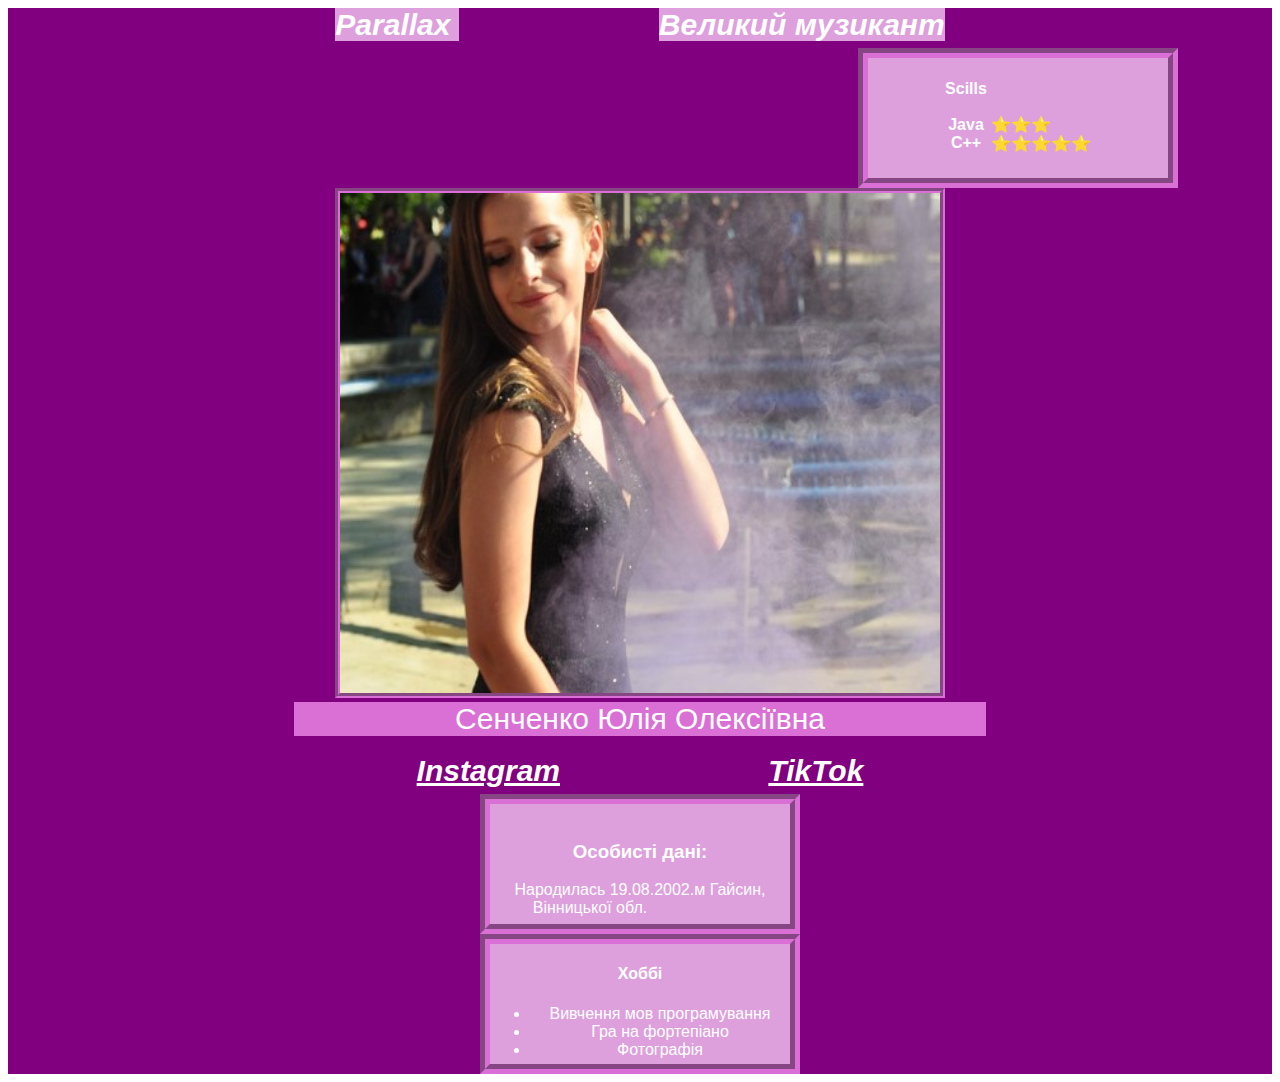
==== index.html @ 476815e6 "Add files via upload" ====
<!DOCTYPE html>
<html lang="en" dir="ltr">
  <head>
    <meta charset="utf-8">
    <style>
    body
    {
      font-family:  Arial;
    }
    img
    {
      border-style: groove;
      border-width: 5px;
      border-color: orchid;
      width: 600px;
      height: 500px;
      margin: 0px 40px 0px 40px;
    }
    a
    {
      font-family: Arial;
      color: white;
      margin: 0px 100px 0px 100px;
    }
    a1
    {
      font-family: Arial;
      color: white;
      font-size: 30px;
      margin: 0px 100px 0px 100px;
    }
    a2
    {
      font-family: Arial;
      color: white;
      font-size: 30px;
      margin: 0px 100px 0px 100px;
      justify-content: center;
    background-color: plum;
      width: 692px;
      text-align: center;
    }
    nav
    {
      font-weight: bold;
      font-style: italic;
      font-size: 30px;
      height: 40px;
      background-color: o;
      text-align: center;
    }
    header
    {
      justify-content: center;
    background-color: orchid;
      width: 692px;
      text-align: center;
    }
    section
    {
      background-color: purple;
    }

    .style1
    {
      border-style: groove;
      border-width: 10px;
      border-color: orchid;
      background-color: plum;
      height: 120px;
      width: 300px;
  margin: 0px 40px 0px 40px;
    }
    .style2
    {
      border-style: groove;
      border-width: 10px;
      border-color: orchid;
      background-color: plum;
      height: 120px;
      width: 300px;
  margin: 0px 100px 0px 850px;
    }
    .style3
    {
      border-style: groove;
      border-width: 10px;
      border-color: orchid;
      background-color: plum;
      height: 120px;
      width: 300px;
  margin: 0px 0px 0px 0px;
    }
    #flex-container1
    {
      display: flex;
      flex-direction: column;
      align-items: center;

    }
    #flex-container2
    {
      display: flex;
      justify-content: center;
      align-items: center;
    }

</style>
<title>MySite</title>
</head>
<body/>
<section>
<nav>
<a2 href="Parallax.html">Parallax </a2> <a2 href="MySite.html">Великий музикант</a2>
</nav>
<div class="style2"><a >
<center>
<tr>
<td ><table width = "5%" ><tr> <th>Scills
<br><br>Java
    <br>C++</th><td><br>
   <br> ⭐️⭐️⭐️
   <br > ⭐️⭐️⭐️⭐️⭐️ </td>  </tr>
 </table></td> </tr>
</center></a>
</div>
<center>
<img src="photo.jpg" alt=""; </center>
<center>
<header><a1>Сенченко Юлія Олексіївна </a1></header>
<br>
<div id="flex-container2">
<nav>
<a href = "https://www.instagram.com/alekseeev.a/">Instagram</a>
<a href = "https://vm.tiktok.com/ZSgh88yB/">TikTok</a>
</nav>
</center>
<div id="flex-container1">
<div class="style1">
<a><h3 >Особисті дані:</h3>
Народилась 19.08.2002.м Гайсин, Вінницької обл.</a>
</div>
<a><div class="style3">
<td><h4>Хоббі</h4>
<ul>
<li>Вивчення мов програмування</li>
<li>Гра на фортепіано</li>
<li>Фотографія</li>
</div>
</a>
</div>
</section>
</html>
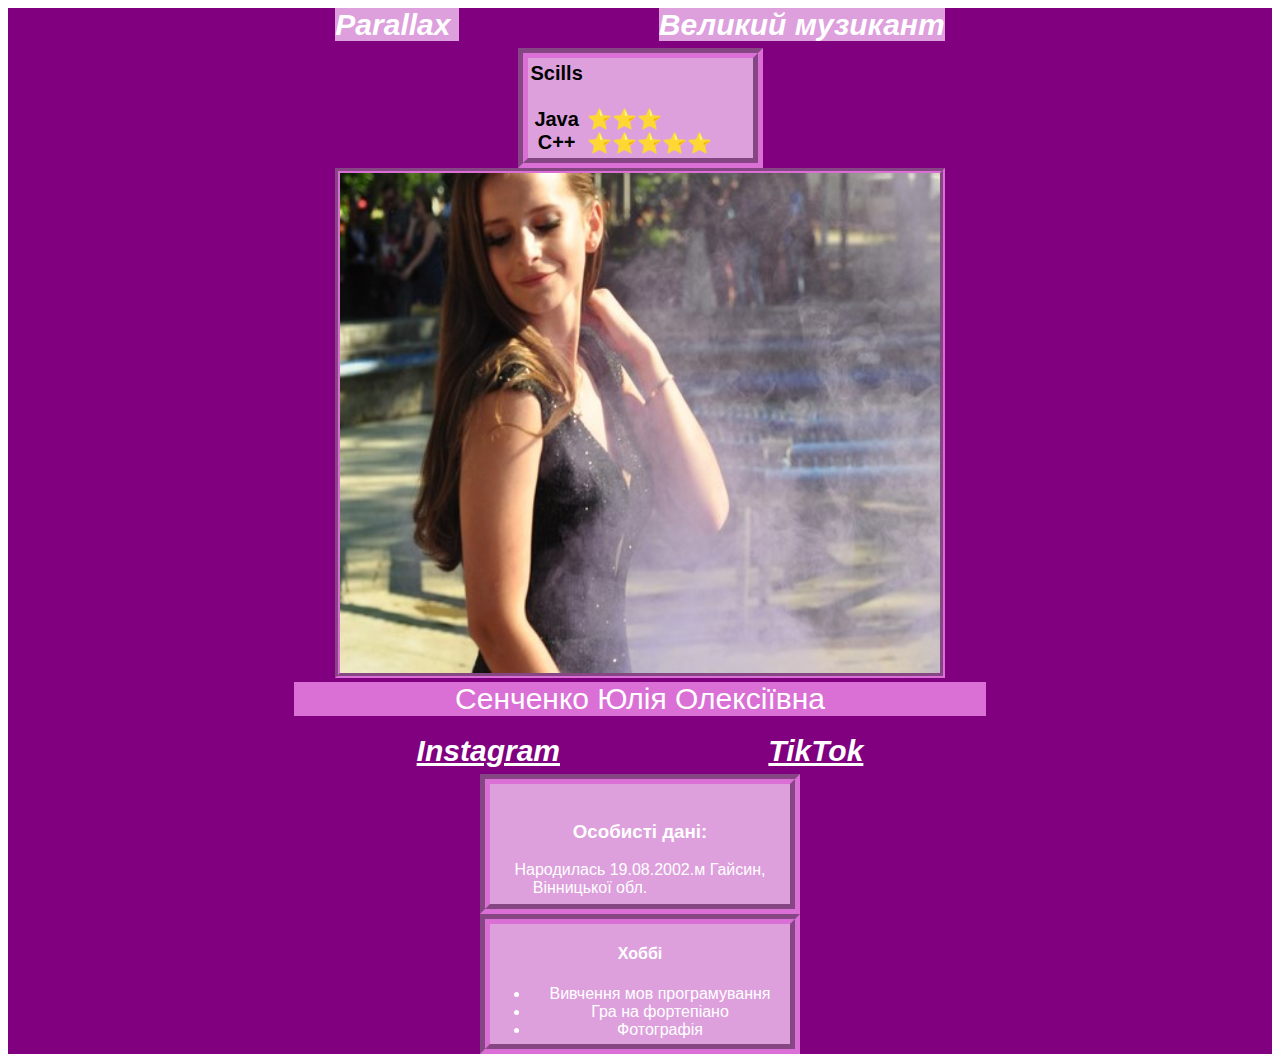
==== commit 13ccbf1c: "Add files via upload" ====
--- a/index.html
+++ b/index.html
@@ -39,6 +39,7 @@
     background-color: plum;
       width: 692px;
       text-align: center;
+      align-items: center;
     }
     nav
     {
@@ -70,6 +71,7 @@
       height: 120px;
       width: 300px;
   margin: 0px 40px 0px 40px;
+
     }
     .style2
     {
@@ -80,6 +82,8 @@
       height: 120px;
       width: 300px;
   margin: 0px 100px 0px 850px;
+  justify-content: center;
+    align-items: center;
     }
     .style3
     {
@@ -91,6 +95,16 @@
       width: 300px;
   margin: 0px 0px 0px 0px;
     }
+    .style4
+    {
+      border-style: groove;
+      border-width: 10px;
+      border-color: orchid;
+      background-color: plum;
+      height: 100px;
+      width: 225px;
+      font-size: 20px;
+}
     #flex-container1
     {
       display: flex;
@@ -105,6 +119,7 @@
       align-items: center;
     }
 
+
 </style>
 <title>MySite</title>
 </head>
@@ -113,17 +128,19 @@
 <nav>
 <a2 href="Parallax.html">Parallax </a2> <a2 href="MySite.html">Великий музикант</a2>
 </nav>
-<div class="style2"><a >
-<center>
-<tr>
-<td ><table width = "5%" ><tr> <th>Scills
-<br><br>Java
-    <br>C++</th><td><br>
-   <br> ⭐️⭐️⭐️
-   <br > ⭐️⭐️⭐️⭐️⭐️ </td>  </tr>
- </table></td> </tr>
-</center></a>
+<div id="flex-container1">
+<div class="style4">
+
+  <tr>
+  <td ><table width = "5%" ><tr> <th>Scills
+  <br><br>Java
+      <br>C++</th><td><br>
+     <br> ⭐️⭐️⭐️
+     <br > ⭐️⭐️⭐️⭐️⭐️ </td>  </tr>
+   </table></td> </tr>
+
 </div>
+
 <center>
 <img src="photo.jpg" alt=""; </center>
 <center>
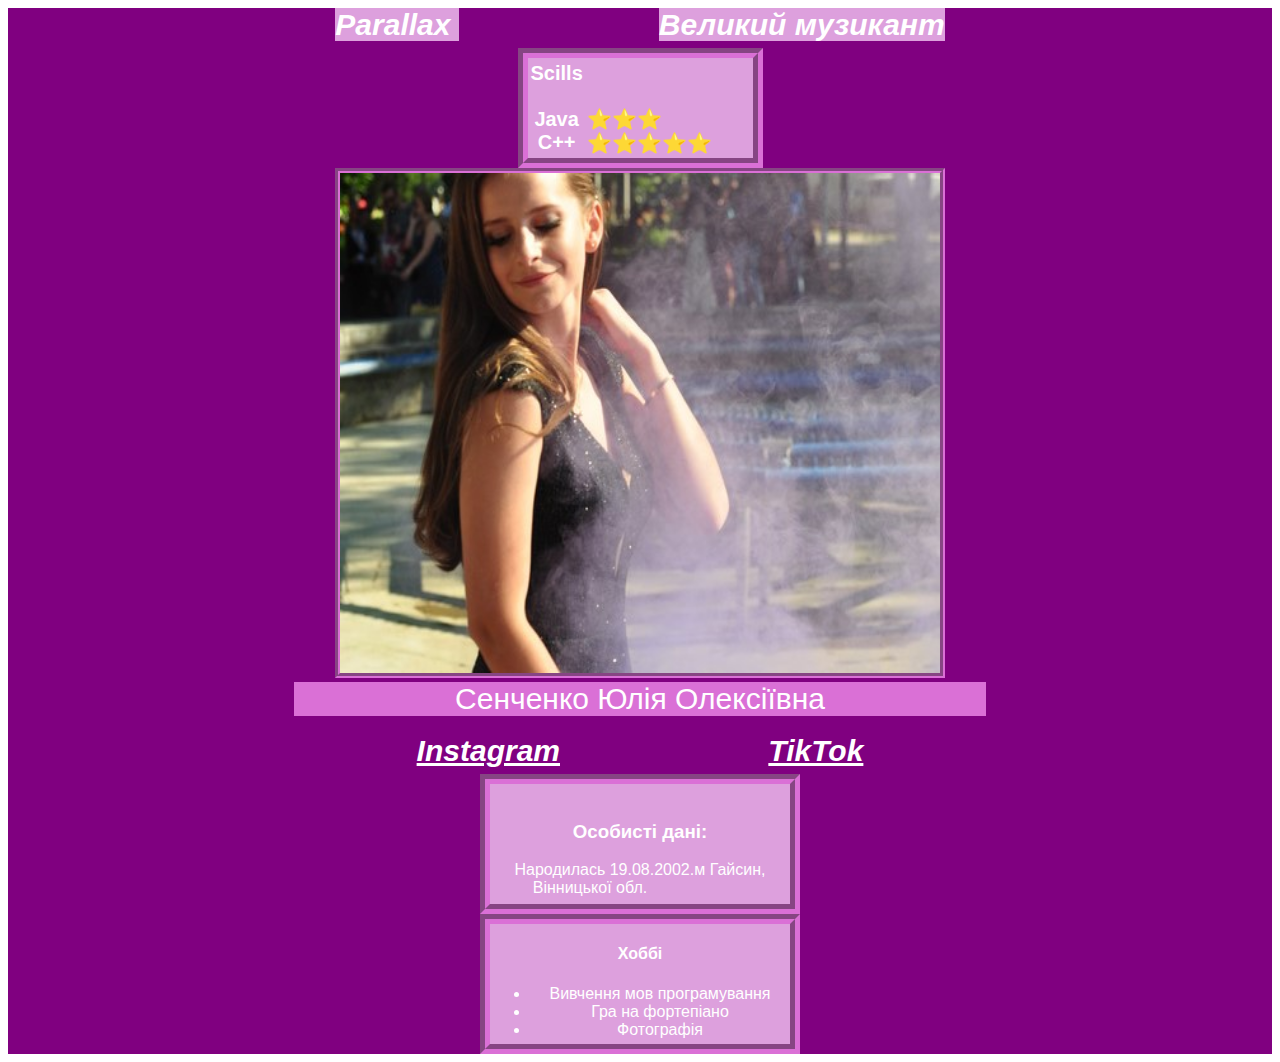
==== commit 34512a68: "Add files via upload" ====
--- a/index.html
+++ b/index.html
@@ -73,18 +73,7 @@
   margin: 0px 40px 0px 40px;
 
     }
-    .style2
-    {
-      border-style: groove;
-      border-width: 10px;
-      border-color: orchid;
-      background-color: plum;
-      height: 120px;
-      width: 300px;
-  margin: 0px 100px 0px 850px;
-  justify-content: center;
-    align-items: center;
-    }
+
     .style3
     {
       border-style: groove;
@@ -104,6 +93,7 @@
       height: 100px;
       width: 225px;
       font-size: 20px;
+     color:white;
 }
     #flex-container1
     {
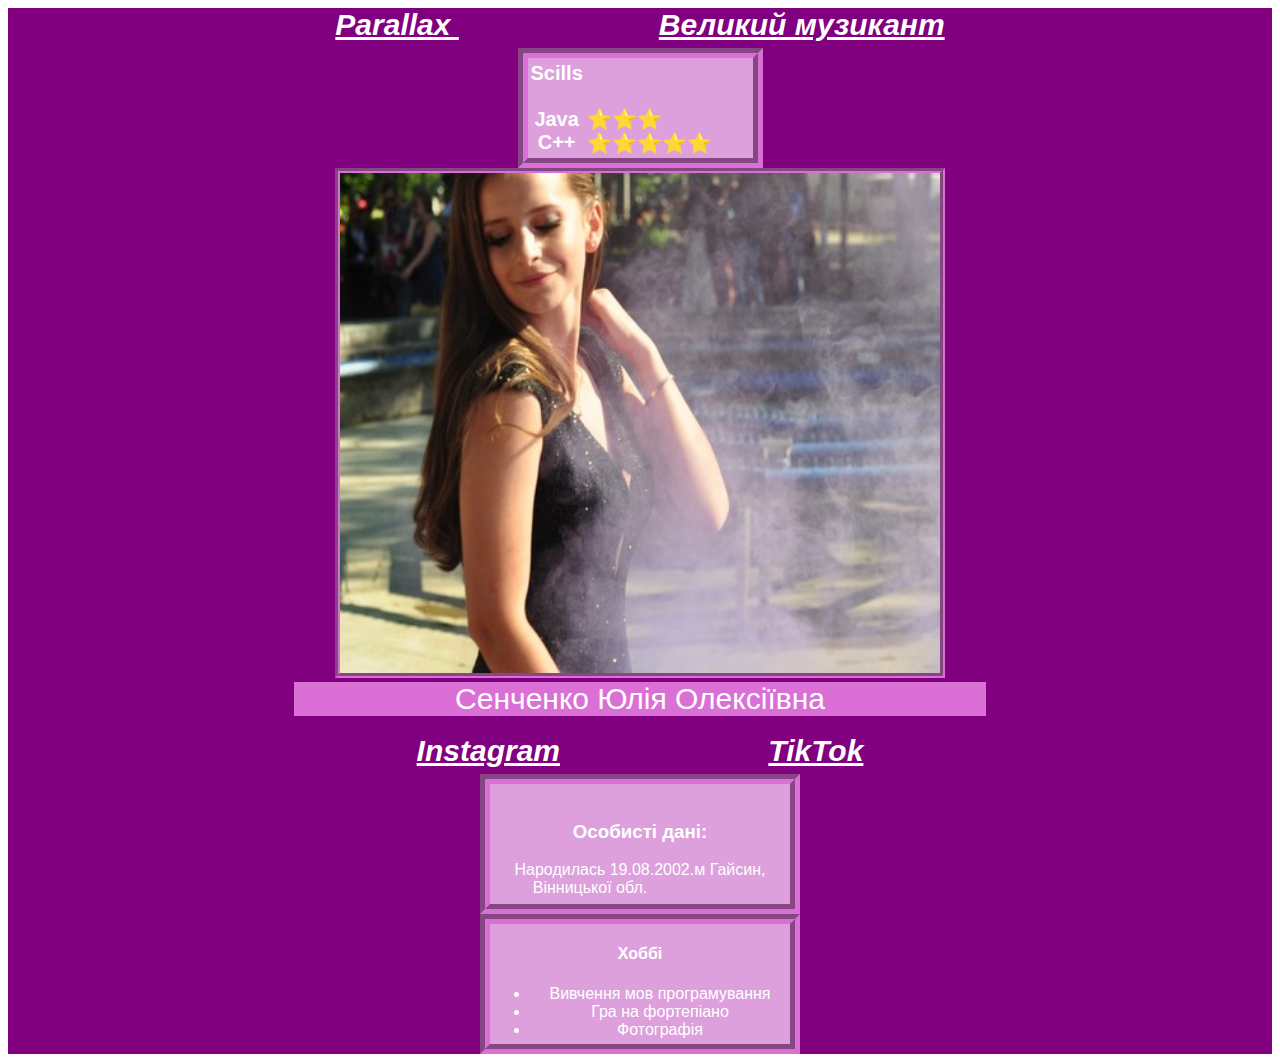
==== commit e8ea1c4c: "Add files via upload" ====
--- a/index.html
+++ b/index.html
@@ -29,18 +29,6 @@
       font-size: 30px;
       margin: 0px 100px 0px 100px;
     }
-    a2
-    {
-      font-family: Arial;
-      color: white;
-      font-size: 30px;
-      margin: 0px 100px 0px 100px;
-      justify-content: center;
-    background-color: plum;
-      width: 692px;
-      text-align: center;
-      align-items: center;
-    }
     nav
     {
       font-weight: bold;
@@ -61,7 +49,6 @@
     {
       background-color: purple;
     }
-
     .style1
     {
       border-style: groove;
@@ -73,7 +60,6 @@
   margin: 0px 40px 0px 40px;
 
     }
-
     .style3
     {
       border-style: groove;
@@ -100,7 +86,6 @@
       display: flex;
       flex-direction: column;
       align-items: center;
-
     }
     #flex-container2
     {
@@ -108,15 +93,13 @@
       justify-content: center;
       align-items: center;
     }
-
-
 </style>
 <title>MySite</title>
 </head>
-<body/>
+<body>
 <section>
 <nav>
-<a2 href="Parallax.html">Parallax </a2> <a2 href="MySite.html">Великий музикант</a2>
+<a href="Parallax.html">Parallax </a> <a href="Beethoven.html">Великий музикант</a>
 </nav>
 <div id="flex-container1">
 <div class="style4">
@@ -157,4 +140,7 @@
 </a>
 </div>
 </section>
+
+
+</body>
 </html>
